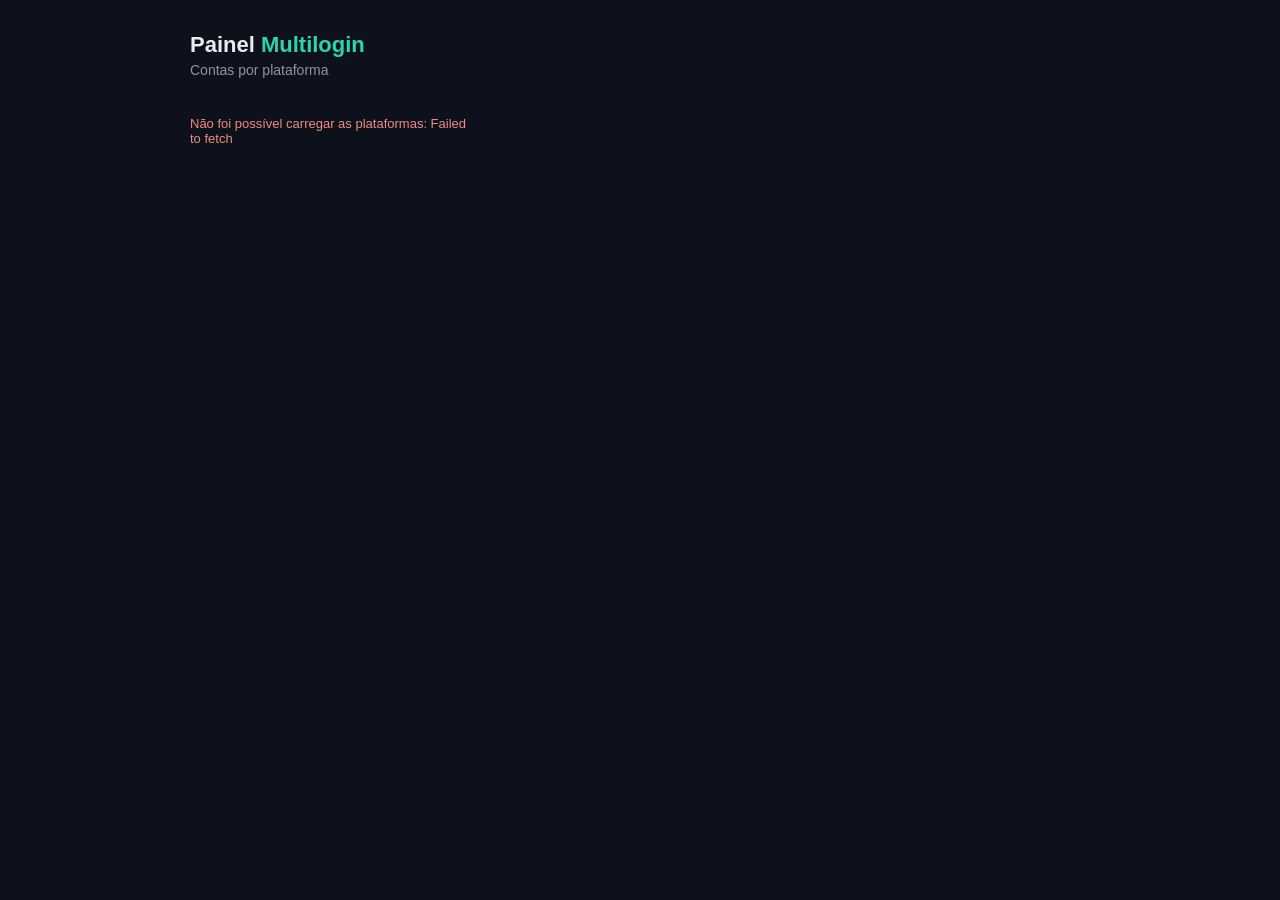
==== index.html @ 8554d204 "Add files via upload" ====
<!DOCTYPE html>
<html lang="pt-br">
<head>
<meta charset="UTF-8" />
<meta name="viewport" content="width=device-width, initial-scale=1" />
<title>Painel Multilogin</title>
<link rel="stylesheet" href="style.css" />
</head>
<body>
  <div class="wrap">
    <h1>Painel <span class="accent">Multilogin</span></h1>
    <p class="subtitle">Contas por plataforma</p>

    <div id="grid" class="grid">
      <p class="state-msg">Carregando plataformas…</p>
    </div>
  </div>

  <script src="app.js"></script>
  <script>
    async function carregarPlataformas() {
      const grid = document.getElementById("grid");
      try {
        const plataformas = await fetchJSON("/api/plataformas");

        // Busca a contagem de contas de cada plataforma em paralelo
        const comContagem = await Promise.all(
          plataformas.map(async (p) => {
            try {
              const contas = await fetchJSON(`/api/contas?aba=${encodeURIComponent(p.aba)}`);
              return { ...p, total: contas.length };
            } catch {
              return { ...p, total: 0 };
            }
          })
        );

        grid.innerHTML = comContagem
          .map(
            (p) => `
          <a class="tile" href="plataforma.html?aba=${encodeURIComponent(p.aba)}">
            <div class="tile-icon" style="background:${p.cor || "#2dd4a7"}"></div>
            <div class="tile-name">${p.nome}</div>
            <div class="tile-count">${p.total} conta${p.total === 1 ? "" : "s"}</div>
          </a>`
          )
          .join("");
      } catch (err) {
        grid.innerHTML = `<p class="error-msg">Não foi possível carregar as plataformas: ${err.message}</p>`;
      }
    }
    carregarPlataformas();
  </script>
</body>
</html>
---- style.css ----
:root {
  --bg: #0c111b;
  --card: #141b28;
  --card-border: #232c3d;
  --text: #e7ecf3;
  --text-dim: #8b95a7;
  --accent: #2dd4a7;
  --radius: 10px;
}

* { box-sizing: border-box; }

body {
  margin: 0;
  font-family: -apple-system, "Segoe UI", Roboto, Arial, sans-serif;
  background: var(--bg);
  color: var(--text);
  padding: 32px 20px 60px;
}

.wrap { max-width: 900px; margin: 0 auto; }

h1 { margin: 0 0 4px; font-size: 22px; }
h1 .accent { color: var(--accent); }
.subtitle { color: var(--text-dim); font-size: 14px; margin: 0 0 28px; }

.back-link {
  display: inline-block;
  color: var(--text-dim);
  text-decoration: none;
  font-size: 14px;
  margin-bottom: 18px;
}
.back-link:hover { color: var(--text); }

.grid {
  display: grid;
  grid-template-columns: repeat(3, 1fr);
  gap: 16px;
}
@media (max-width: 640px) {
  .grid { grid-template-columns: repeat(2, 1fr); }
}

.tile {
  background: var(--card);
  border: 1px solid var(--card-border);
  border-radius: var(--radius);
  padding: 22px 16px;
  text-align: center;
  text-decoration: none;
  color: var(--text);
  display: block;
  transition: border-color 0.15s ease;
}
.tile:hover { border-color: var(--accent); }

.tile-icon {
  width: 40px;
  height: 40px;
  border-radius: 10px;
  margin: 0 auto 12px;
}

.tile-name { font-weight: 600; font-size: 15px; margin-bottom: 4px; }
.tile-count { color: var(--text-dim); font-size: 13px; }

.platform-header {
  display: flex;
  align-items: center;
  gap: 12px;
  margin-bottom: 24px;
}
.platform-header .tile-icon { margin: 0; }
.platform-header h1 { font-size: 20px; }

.account-list { display: flex; flex-direction: column; gap: 12px; }

.account-row {
  background: var(--card);
  border: 1px solid var(--card-border);
  border-radius: var(--radius);
  padding: 14px 18px;
  display: flex;
  align-items: center;
  justify-content: space-between;
  gap: 12px;
}

.account-name { font-weight: 600; font-size: 14px; margin-bottom: 2px; }
.account-meta { color: var(--text-dim); font-size: 12px; }

button.access-btn {
  background: var(--accent);
  color: #06251c;
  border: none;
  font-weight: 600;
  padding: 9px 18px;
  border-radius: 8px;
  cursor: pointer;
  font-size: 13px;
  white-space: nowrap;
}
button.access-btn:hover { filter: brightness(1.08); }
button.access-btn:disabled { opacity: 0.5; cursor: default; }

.dest-link {
  margin-top: 28px;
  font-size: 13px;
  color: var(--text-dim);
}
.dest-link code {
  background: var(--card);
  border: 1px solid var(--card-border);
  padding: 2px 6px;
  border-radius: 4px;
  color: var(--text);
}

.state-msg { color: var(--text-dim); font-size: 14px; padding: 20px 0; }
.error-msg { color: #f08b7d; font-size: 13px; margin-top: 10px; }
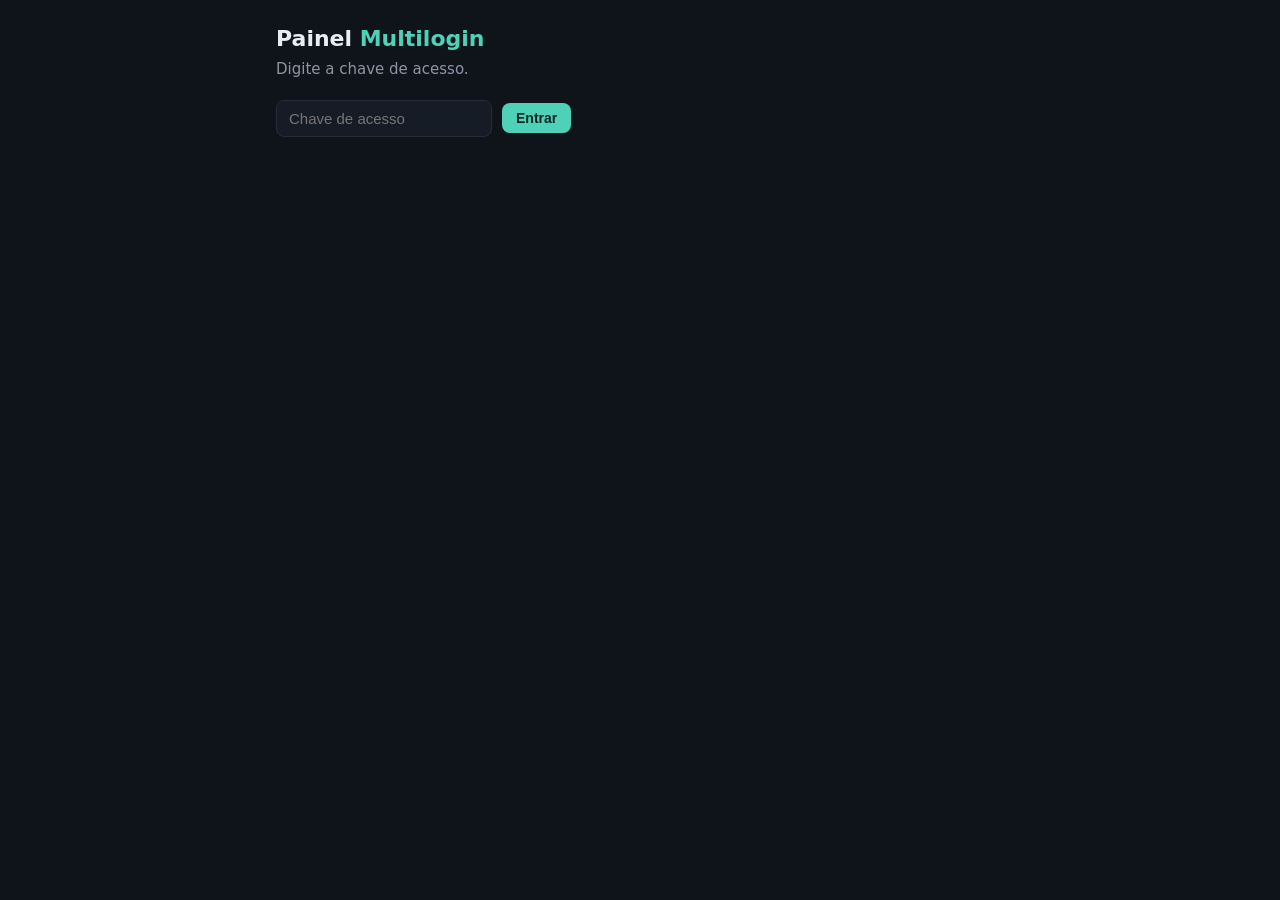
==== commit be355c62: "Add files via upload" ====
--- a/index.html
+++ b/index.html
@@ -1,55 +1,129 @@
 <!DOCTYPE html>
-<html lang="pt-br">
+<html lang="pt-BR">
 <head>
-<meta charset="UTF-8" />
-<meta name="viewport" content="width=device-width, initial-scale=1" />
+<meta charset="utf-8">
+<meta name="viewport" content="width=device-width, initial-scale=1">
 <title>Painel Multilogin</title>
-<link rel="stylesheet" href="style.css" />
+<style>
+  :root { --bg:#0f141b; --card:#161c26; --line:#252d3a; --txt:#e8edf3; --mut:#8b96a5; --acc:#4fd1b8; }
+  * { box-sizing:border-box; }
+  body { margin:0; background:var(--bg); color:var(--txt); font:15px/1.4 system-ui,sans-serif; }
+  main { max-width:760px; margin:0 auto; padding:24px 16px; }
+  h1 { margin:0; font-size:22px; } h1 span { color:var(--acc); }
+  .sub { color:var(--mut); margin:4px 0 20px; }
+  .grid { display:grid; grid-template-columns:repeat(auto-fill,minmax(200px,1fr)); gap:14px; }
+  .card { background:var(--card); border:1px solid var(--line); border-radius:14px; padding:22px 12px; text-align:center; cursor:pointer; }
+  .card:hover { border-color:var(--acc); }
+  .dot { width:22px; height:22px; border-radius:4px; margin:0 auto 12px; border:2px solid #000; }
+  .mut { color:var(--mut); font-size:13px; }
+  .row { background:var(--card); border:1px solid var(--line); border-radius:12px; padding:14px 16px; margin-bottom:12px; }
+  .row b { display:block; margin-bottom:8px; }
+  .field { display:flex; align-items:center; gap:10px; margin-top:6px; }
+  .field code { flex:1; color:var(--mut); overflow:hidden; text-overflow:ellipsis; }
+  button, .btn { background:var(--acc); color:#06231d; border:0; border-radius:8px; padding:7px 14px; font-weight:600; cursor:pointer; text-decoration:none; font-size:14px; }
+  button.ghost { background:transparent; color:var(--txt); border:1px solid var(--line); }
+  .top { display:flex; justify-content:space-between; align-items:center; margin-bottom:16px; }
+  input { background:var(--card); border:1px solid var(--line); color:var(--txt); border-radius:8px; padding:9px 12px; font-size:15px; }
+  .err { color:#ff7b7b; margin-top:10px; }
+</style>
 </head>
 <body>
-  <div class="wrap">
-    <h1>Painel <span class="accent">Multilogin</span></h1>
-    <p class="subtitle">Contas por plataforma</p>
+<main id="app"></main>
 
-    <div id="grid" class="grid">
-      <p class="state-msg">Carregando plataformas…</p>
-    </div>
-  </div>
+<script>
+// ====== CONFIGURE AQUI ======
+const API_URL = "https://script.google.com/macros/s/AKfycbwXiD3khiYC2SJeS9x7NvgyjE7OQu1pGdMdp3C25SZZPznIgkcpfXPMnvrGXI__QaUN/exec";
+const CORES = ["#0a7be0", "#1fc21f", "#ffee00", "#ff6a10", "#9b7fe6", "#e81123"];
+// =============================
 
-  <script src="app.js"></script>
-  <script>
-    async function carregarPlataformas() {
-      const grid = document.getElementById("grid");
-      try {
-        const plataformas = await fetchJSON("/api/plataformas");
+const app = document.getElementById("app");
+let dados = [];
 
-        // Busca a contagem de contas de cada plataforma em paralelo
-        const comContagem = await Promise.all(
-          plataformas.map(async (p) => {
-            try {
-              const contas = await fetchJSON(`/api/contas?aba=${encodeURIComponent(p.aba)}`);
-              return { ...p, total: contas.length };
-            } catch {
-              return { ...p, total: 0 };
-            }
-          })
-        );
+function el(tag, props = {}, ...filhos) {
+  const e = document.createElement(tag);
+  Object.assign(e, props);
+  filhos.flat().forEach(f => e.append(f));
+  return e;
+}
 
-        grid.innerHTML = comContagem
-          .map(
-            (p) => `
-          <a class="tile" href="plataforma.html?aba=${encodeURIComponent(p.aba)}">
-            <div class="tile-icon" style="background:${p.cor || "#2dd4a7"}"></div>
-            <div class="tile-name">${p.nome}</div>
-            <div class="tile-count">${p.total} conta${p.total === 1 ? "" : "s"}</div>
-          </a>`
-          )
-          .join("");
-      } catch (err) {
-        grid.innerHTML = `<p class="error-msg">Não foi possível carregar as plataformas: ${err.message}</p>`;
-      }
-    }
-    carregarPlataformas();
-  </script>
+function copiar(texto, btn) {
+  navigator.clipboard.writeText(texto).then(() => {
+    const antes = btn.textContent;
+    btn.textContent = "Copiado!";
+    setTimeout(() => (btn.textContent = antes), 1200);
+  });
+}
+
+function telaChave(erro) {
+  const inp = el("input", { type: "password", placeholder: "Chave de acesso" });
+  const ok = el("button", { textContent: "Entrar", onclick: () => { sessionStorage.chave = inp.value; carregar(); } });
+  inp.onkeydown = e => e.key === "Enter" && ok.click();
+  app.replaceChildren(
+    el("h1", {}, "Painel ", el("span", { textContent: "Multilogin" })),
+    el("p", { className: "sub", textContent: "Digite a chave de acesso." }),
+    el("div", { className: "field" }, inp, ok),
+    el("div", { className: "err", textContent: erro || "" })
+  );
+}
+
+async function carregar() {
+  if (!sessionStorage.chave) return telaChave();
+  try {
+    const r = await fetch(API_URL + "?key=" + encodeURIComponent(sessionStorage.chave));
+    const j = await r.json();
+    if (!j.ok) { sessionStorage.removeItem("chave"); return telaChave("Chave inválida."); }
+    dados = j.rows;
+    telaCategorias();
+  } catch (e) {
+    telaChave("Erro ao carregar os dados.");
+  }
+}
+
+function telaCategorias() {
+  const nomes = [...new Set(dados.map(d => d.plataforma))];
+  const cards = nomes.map((n, i) => {
+    const qtd = dados.filter(d => d.plataforma === n).length;
+    return el("div", { className: "card", onclick: () => telaContas(n, i) },
+      el("div", { className: "dot", style: "background:" + CORES[i % CORES.length] }),
+      el("b", { textContent: n }),
+      el("div", { className: "mut", textContent: qtd + (qtd === 1 ? " conta" : " contas") })
+    );
+  });
+  app.replaceChildren(
+    el("h1", {}, "Painel ", el("span", { textContent: "Multilogin" })),
+    el("p", { className: "sub", textContent: "Contas por plataforma" }),
+    el("div", { className: "grid" }, cards),
+    el("p", { className: "mut" }, el("button", { className: "ghost", textContent: "Atualizar", onclick: carregar }))
+  );
+}
+
+function campo(rotulo, valor, mascarar) {
+  const b = el("button", { textContent: "Copiar" });
+  b.onclick = () => copiar(valor, b);
+  return el("div", { className: "field" },
+    el("span", { className: "mut", textContent: rotulo }),
+    el("code", { textContent: mascarar ? "••••••••" : valor }), b);
+}
+
+function telaContas(plataforma, i) {
+  const contas = dados.filter(d => d.plataforma === plataforma);
+  const link = (contas.find(c => c.link) || {}).link;
+  app.replaceChildren(
+    el("div", { className: "top" },
+      el("button", { className: "ghost", textContent: "← Voltar", onclick: telaCategorias }),
+      link ? el("a", { className: "btn", href: link, target: "_blank", rel: "noopener", textContent: "Abrir site" }) : ""
+    ),
+    el("h1", { textContent: plataforma }),
+    el("p", { className: "sub" }),
+    contas.map(c => el("div", { className: "row" },
+      el("b", { textContent: c.nome }),
+      campo("ID", c.id, false),
+      campo("Senha", c.senha, true)
+    ))
+  );
+}
+
+carregar();
+</script>
 </body>
 </html>
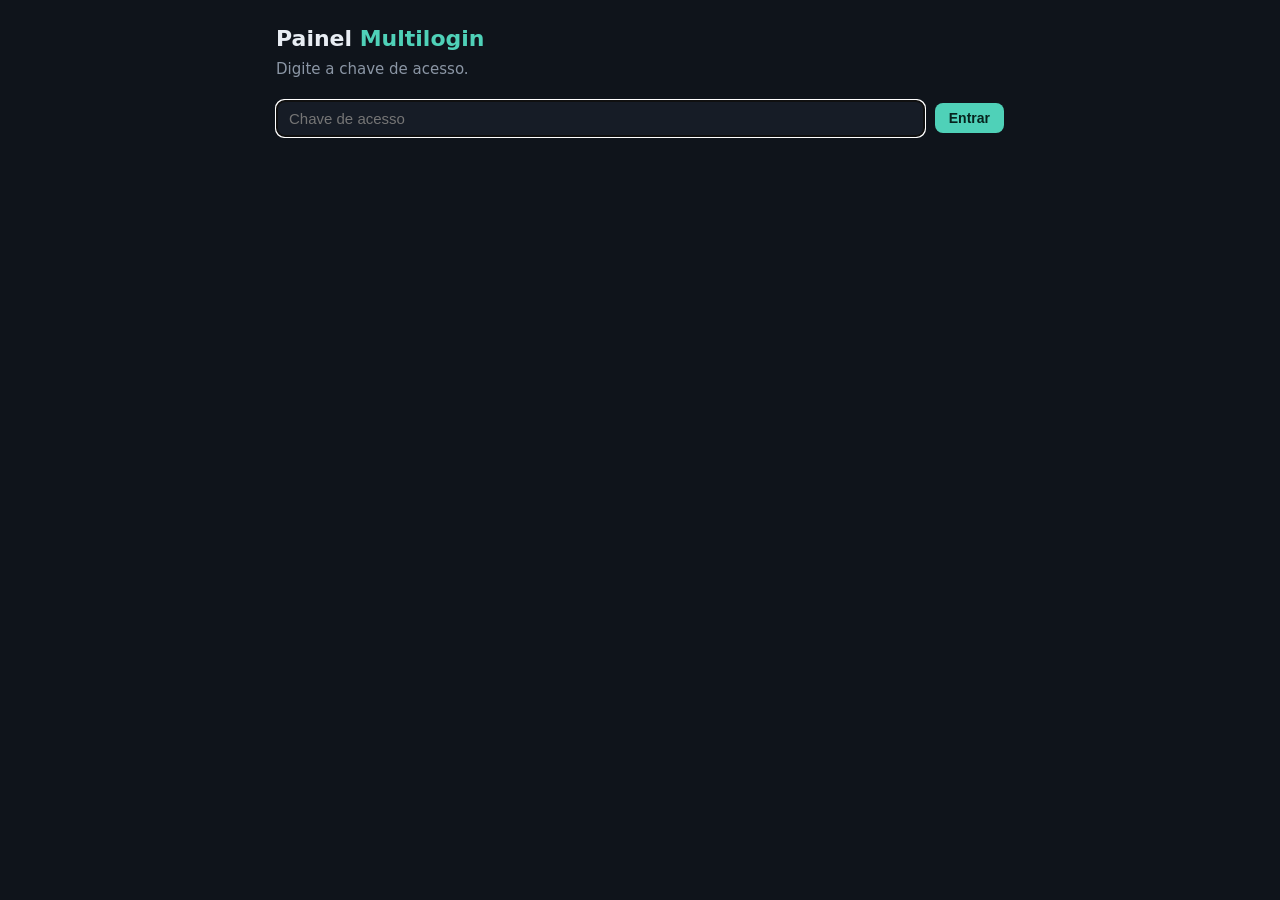
==== commit 1f2d25bb: "Update index.html" ====
--- a/index.html
+++ b/index.html
@@ -55,7 +55,7 @@
 }
 
 function telaChave(erro) {
-  const inp = el("input", { type: "password", placeholder: "Chave de acesso" });
+  const inp = el("input", { type: "password", placeholder: "Chave de acesso", autocomplete: "off", style: "flex:1;min-width:0" });
   const ok = el("button", { textContent: "Entrar", onclick: () => { sessionStorage.chave = inp.value; carregar(); } });
   inp.onkeydown = e => e.key === "Enter" && ok.click();
   app.replaceChildren(
@@ -64,6 +64,7 @@
     el("div", { className: "field" }, inp, ok),
     el("div", { className: "err", textContent: erro || "" })
   );
+  setTimeout(() => inp.focus(), 0);
 }
 
 async function carregar() {
@@ -75,7 +76,7 @@
     dados = j.rows;
     telaCategorias();
   } catch (e) {
-    telaChave("Erro ao carregar os dados.");
+    telaChave("Erro ao carregar os dados. Confira se a API_URL foi colada no index.html.");
   }
 }
 
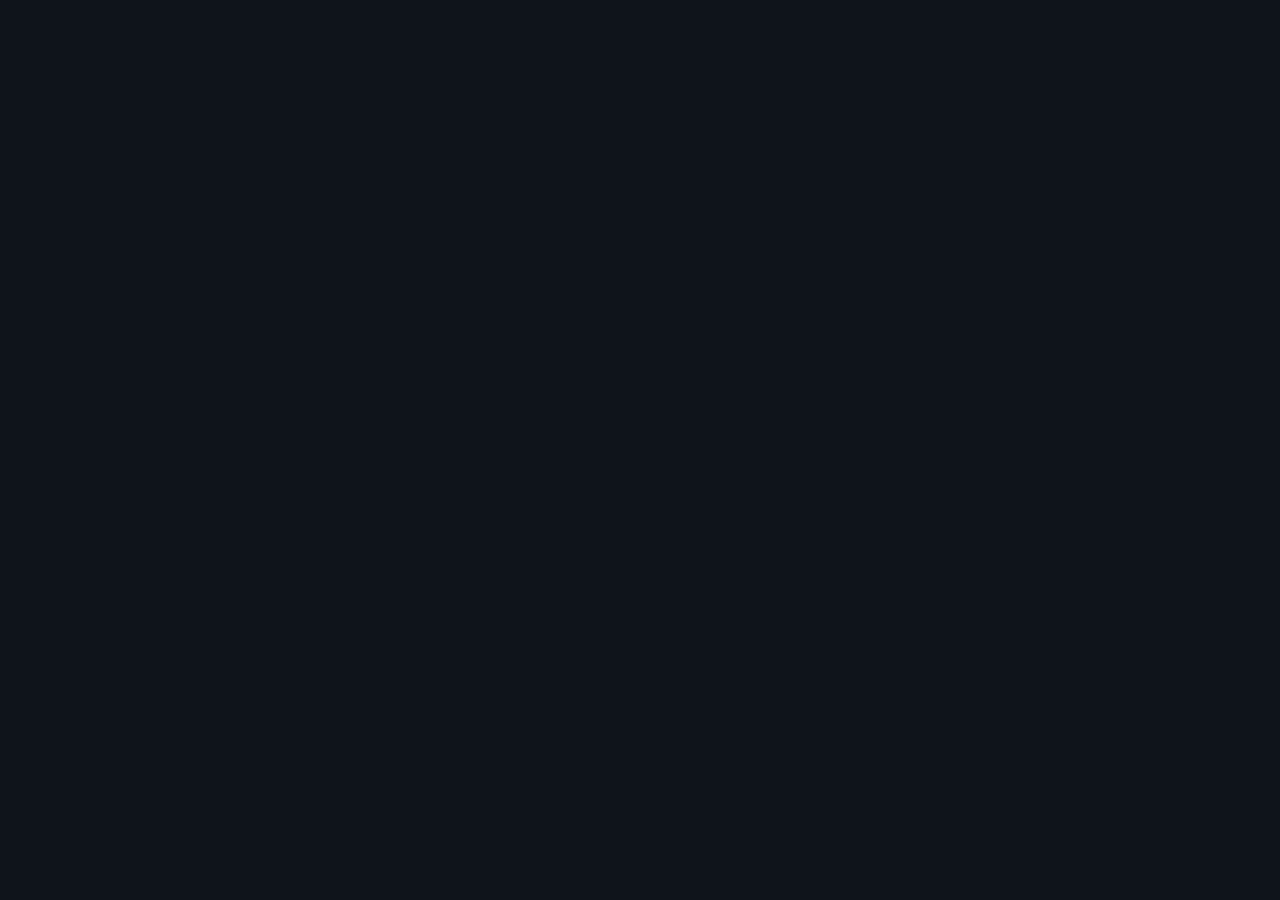
==== commit 1b3958e6: "Update index.html" ====
--- a/index.html
+++ b/index.html
@@ -32,7 +32,7 @@
 
 <script>
 // ====== CONFIGURE AQUI ======
-const API_URL = "https://script.google.com/macros/s/AKfycbwXiD3khiYC2SJeS9x7NvgyjE7OQu1pGdMdp3C25SZZPznIgkcpfXPMnvrGXI__QaUN/exec";
+const API_URL = https://script.google.com/macros/s/AKfycbwXiD3khiYC2SJeS9x7NvgyjE7OQu1pGdMdp3C25SZZPznIgkcpfXPMnvrGXI__QaUN/exec;
 const CORES = ["#0a7be0", "#1fc21f", "#ffee00", "#ff6a10", "#9b7fe6", "#e81123"];
 // =============================
 
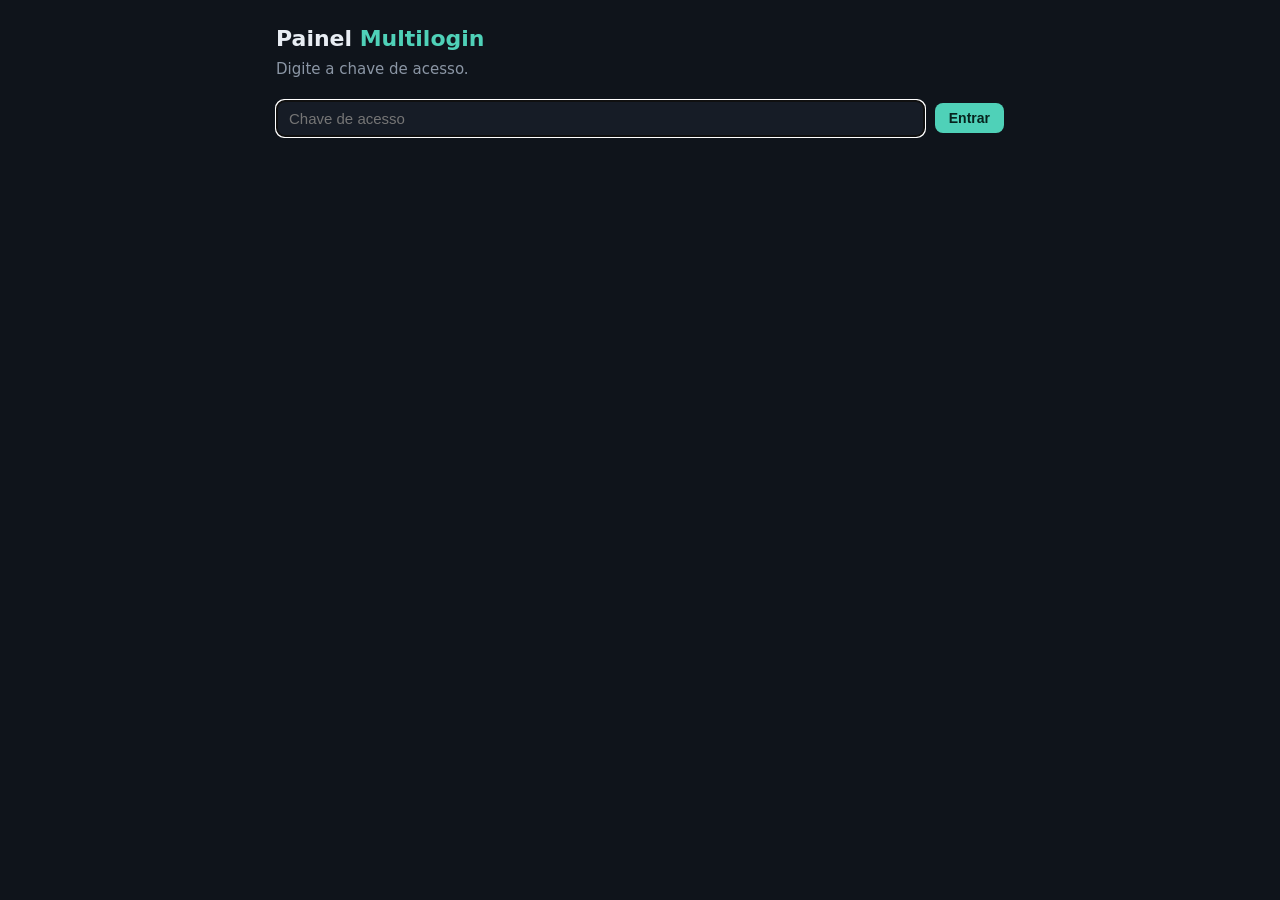
==== commit 7c5c10bb: "Update index.html" ====
--- a/index.html
+++ b/index.html
@@ -32,7 +32,7 @@
 
 <script>
 // ====== CONFIGURE AQUI ======
-const API_URL = https://script.google.com/macros/s/AKfycbwXiD3khiYC2SJeS9x7NvgyjE7OQu1pGdMdp3C25SZZPznIgkcpfXPMnvrGXI__QaUN/exec;
+const API_URL = "https://script.google.com/macros/s/AKfycbwXiD3khiYC2SJeS9x7NvgyjE7OQu1pGdMdp3C25SZZPznIgkcpfXPMnvrGXI__QaUN/exec";
 const CORES = ["#0a7be0", "#1fc21f", "#ffee00", "#ff6a10", "#9b7fe6", "#e81123"];
 // =============================
 
